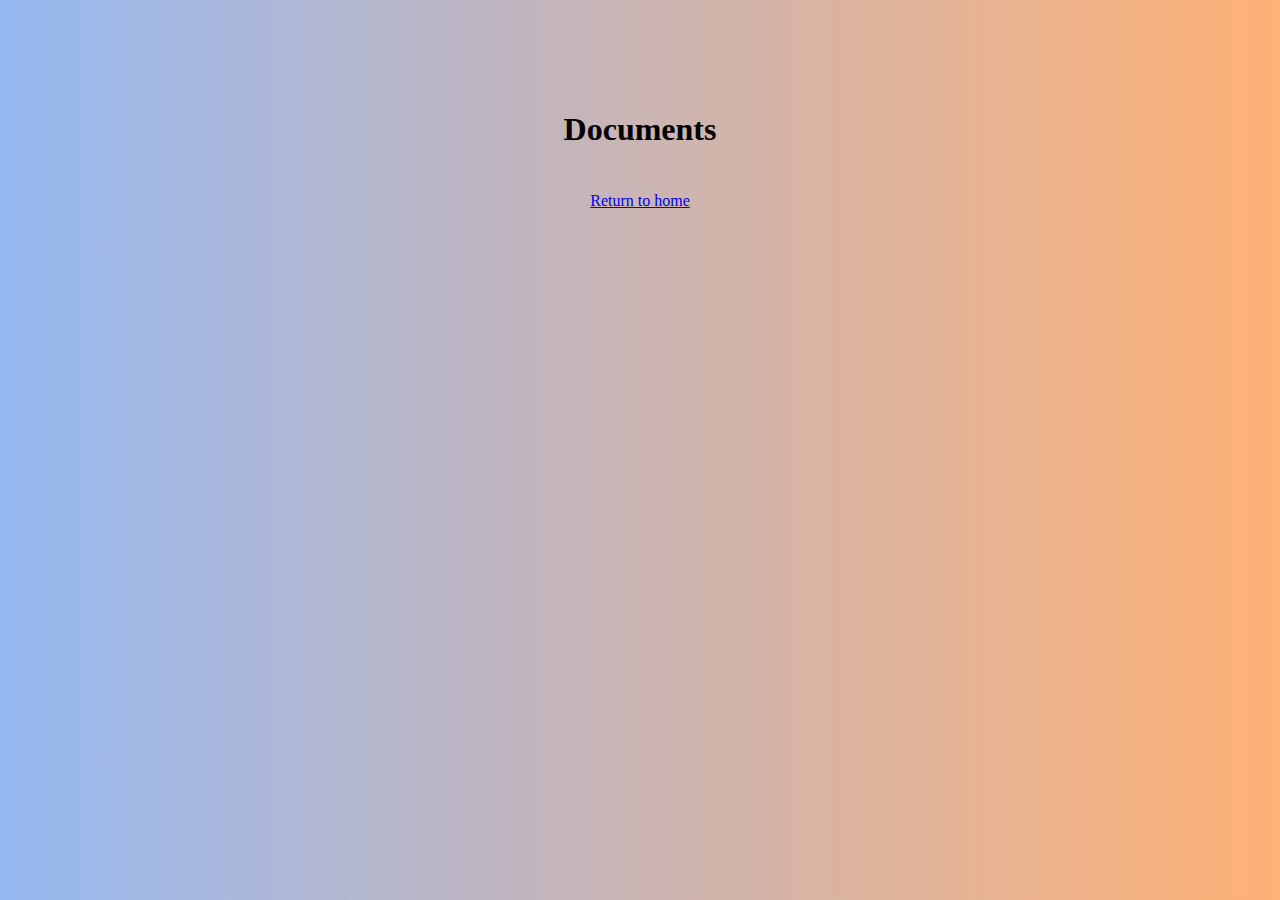
==== documents.html @ fcd9e90f "Inital commit" ====
<!DOCTYPE html>
<html>
    <head>
        <title>Videos</title>
        <link rel="stylesheet" type="text/css" href="video_style.css">
    </head>

    <header>
        <div>

        </div>
    </header>
    <body>
        <div class="wrapper">
            <h1>Documents</h1>
            <div class="content">
                <div class="left">
                    
                </div>

                <div class="right">
                
                </div>
            </div>
            <a class="homebutton" href=index.html>Return to home</a>
    </body>
</html>
---- video_style.css ----
html, body {
    background: linear-gradient(to right, rgb(150, 185, 242)0%, rgb(255, 177, 117) 100%);
    display: flex;
    align-items: center;
    justify-content: center;
    height: 100%;
    width: 100%;
    margin: 0px;
    padding: 0px;
  }
  
  .wrapper {
    text-align: center;
    max-width: 50%;
    display: flex;
    flex-direction: column;
    height: 80%;
  }
  
  .content {
      display: flex;
      flex-direction: row;
  }

  .left, .right {
    
    margin: 5px;
    max-width: 50%;
    display: flex;
    flex-direction: column;
    justify-content: center;
    background-color: white;
  }

  .homebutton {
    display: block;
    height: 30px;
    text-align: center;
    padding-top: 12px;
    padding-left: 15px;
    padding-right: 15px;
  }

  .homebutton:hover{
      background-color: orange;
      border-radius: 15px;
  }
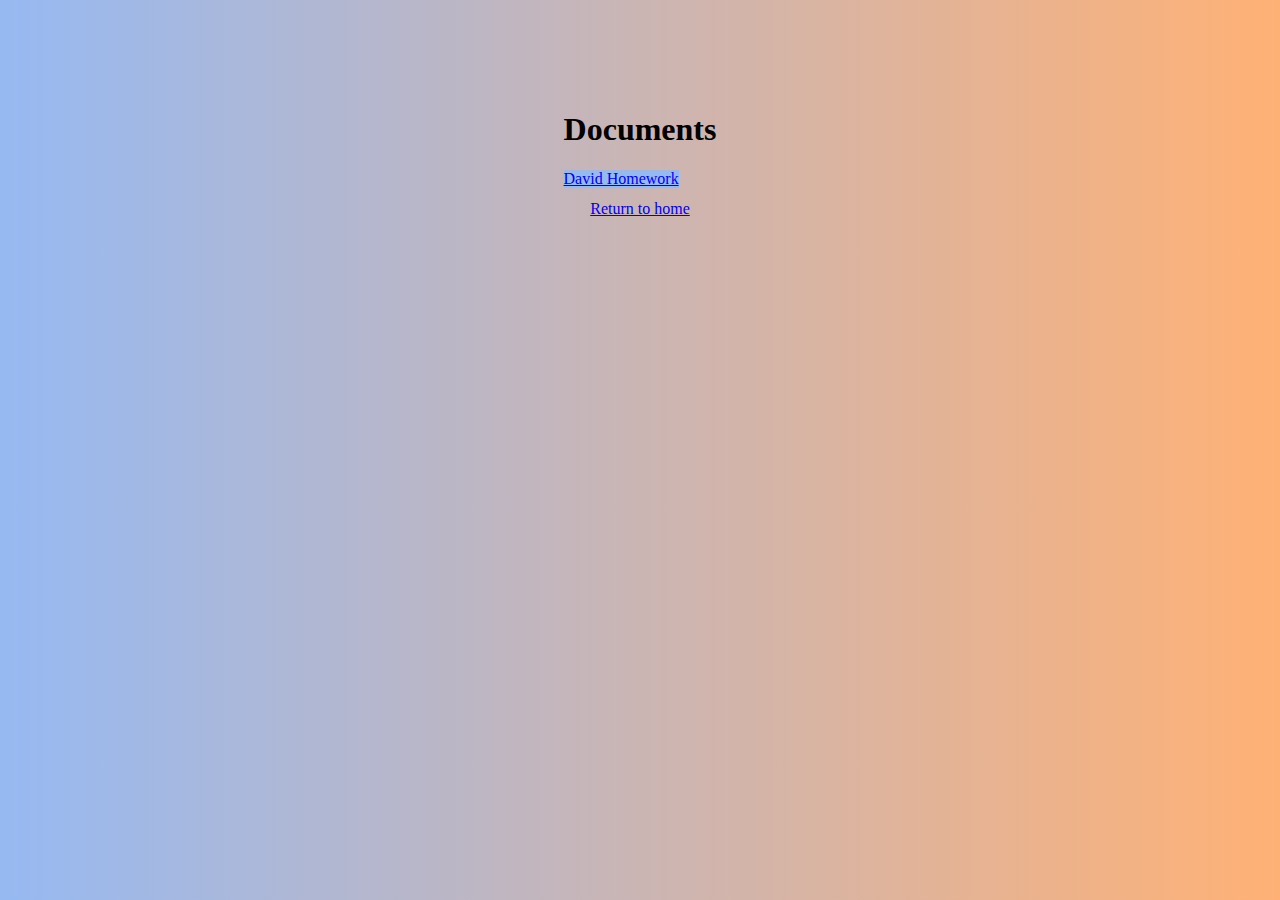
==== commit 3d5557cc: "Added david hw" ====
--- a/documents.html
+++ b/documents.html
@@ -14,13 +14,7 @@
         <div class="wrapper">
             <h1>Documents</h1>
             <div class="content">
-                <div class="left">
-                    
-                </div>
-
-                <div class="right">
-                
-                </div>
+                    <a id="David-HW" href="docs/David_Homework.pdf">David Homework</a>
             </div>
             <a class="homebutton" href=index.html>Return to home</a>
     </body>
--- a/video_style.css
+++ b/video_style.css
@@ -11,7 +11,7 @@
   
   .wrapper {
     text-align: center;
-    max-width: 50%;
+    max-width: 100%;
     display: flex;
     flex-direction: column;
     height: 80%;
@@ -29,9 +29,9 @@
     display: flex;
     flex-direction: column;
     justify-content: center;
-    background-color: white;
   }
-
+  
+  
   .homebutton {
     display: block;
     height: 30px;
@@ -45,3 +45,7 @@
       background-color: orange;
       border-radius: 15px;
   }
+
+  #David-HW {
+    background-color: rgb(150, 185, 242);
+  }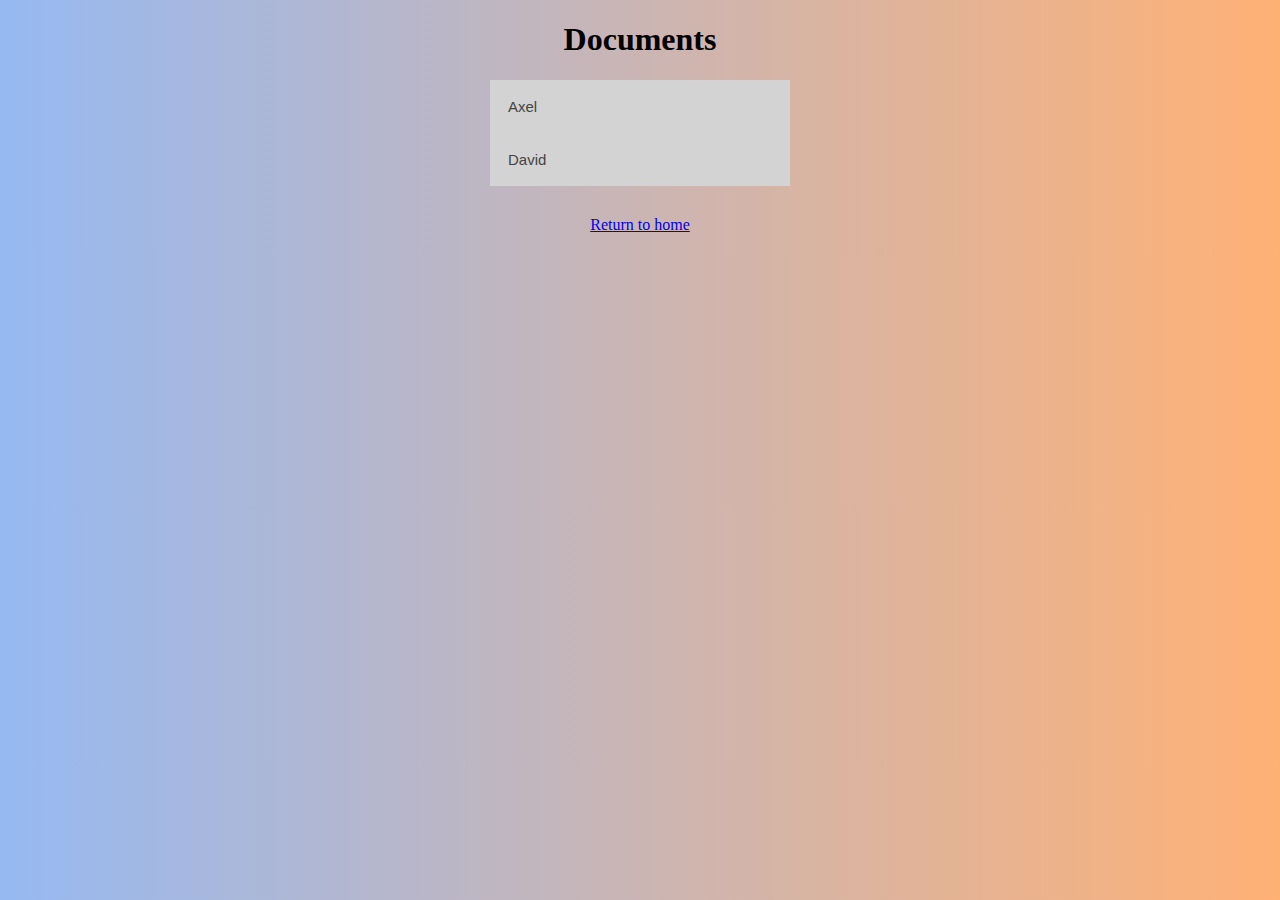
==== commit dd44f7bd: "Added file to docs" ====
--- a/documents.html
+++ b/documents.html
@@ -1,8 +1,8 @@
 <!DOCTYPE html>
 <html>
     <head>
-        <title>Videos</title>
-        <link rel="stylesheet" type="text/css" href="video_style.css">
+        <title>Documents</title>
+        <link rel="stylesheet" type="text/css" href="docs_style.css">
     </head>
 
     <header>
@@ -13,9 +13,34 @@
     <body>
         <div class="wrapper">
             <h1>Documents</h1>
-            <div class="content">
-                    <a id="David-HW" href="docs/David_Homework.pdf">David Homework</a>
+                  
+            <button class="accordion">Axel</button>
+            <div class="panel">
+                <a class="file-dl" id="Axel-challenge" href="docs/Challenge_problems_for_Axel.pdf">Axel Challenge Problems</a>
             </div>
+
+            <button class="accordion">David</button>
+            <div class="panel">
+                <a class="file-dl" id="David-HW" href="docs/David_Homework.pdf">David Homework #1</a>
+            </div>
+
+            <script>
+                var acc = document.getElementsByClassName("accordion");
+                var i;
+                    
+                for (i = 0; i < acc.length; i++) {
+                    acc[i].addEventListener("click", function() {
+                        this.classList.toggle("active");
+                        var panel = this.nextElementSibling;
+                        if (panel.style.display === "block") {
+                          panel.style.display = "none";
+                        } else {
+                          panel.style.display = "block";
+                        }
+                      });
+                    }
+                </script>
+
             <a class="homebutton" href=index.html>Return to home</a>
     </body>
 </html>--- a/docs_style.css
+++ b/docs_style.css
@@ -0,0 +1,48 @@
+html, body {
+    background: linear-gradient(to right, rgb(150, 185, 242)0%, rgb(255, 177, 117) 100%);
+    display: flex;
+    flex-direction: column;
+    align-items: center;
+    justify-content: center;
+    height: 100%;
+    width: 100%;
+    margin: 0px;
+    padding: 0px;
+  }
+
+  .wrapper {
+    text-align: center;
+    max-width: 100%;
+    display: flex;
+    flex-direction: column;
+    flex: 1;
+    height: 80%;
+  }
+
+  .accordion {
+    background-color: lightgray;
+    color: #444;
+    cursor: pointer;
+    padding: 18px;
+    width: 300px;
+    border: none;
+    text-align: left;
+    outline: none;
+    font-size: 15px;
+    transition: 0.4s;
+  }
+  
+  .active, .accordion:hover {
+    background-color: darkgray; 
+  }
+  
+  .panel {
+    padding: 0 18px;
+    display: none;
+    background-color: lightgray;
+    overflow: hidden;
+  }
+
+  .homebutton {
+      padding-top: 30px;
+  }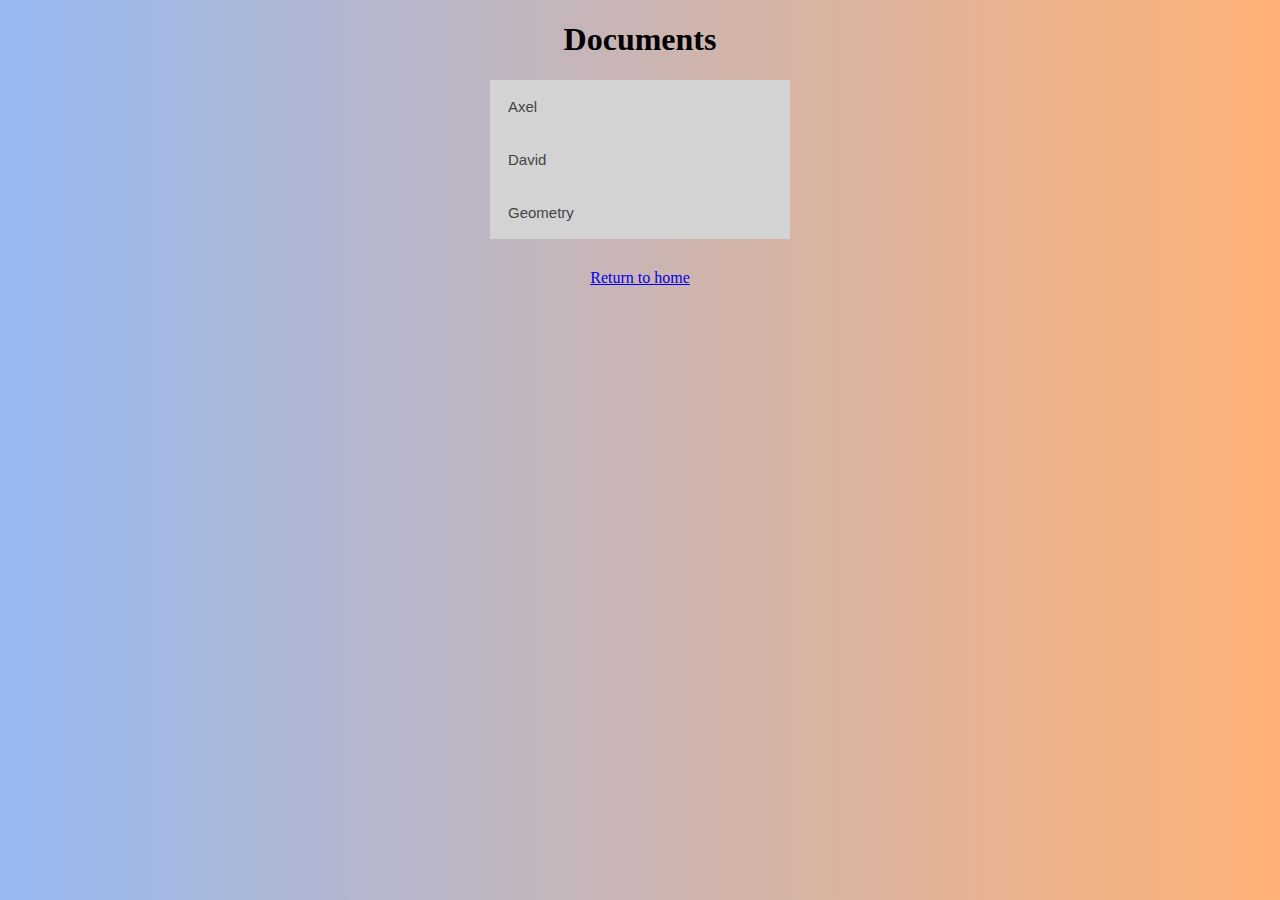
==== commit e6ab859e: "updated documents" ====
--- a/documents.html
+++ b/documents.html
@@ -24,6 +24,11 @@
                 <a class="file-dl" id="David-HW" href="docs/David_Homework.pdf">David Homework #1</a>
             </div>
 
+            <button class="accordion">Geometry</button>
+            <div class="panel">
+                <a class="file-dl" id="David-HW" href="docs/Geometry_Cheat_Sheet.pdf">Geometry Cheat Sheet</a>
+            </div>
+
             <script>
                 var acc = document.getElementsByClassName("accordion");
                 var i;
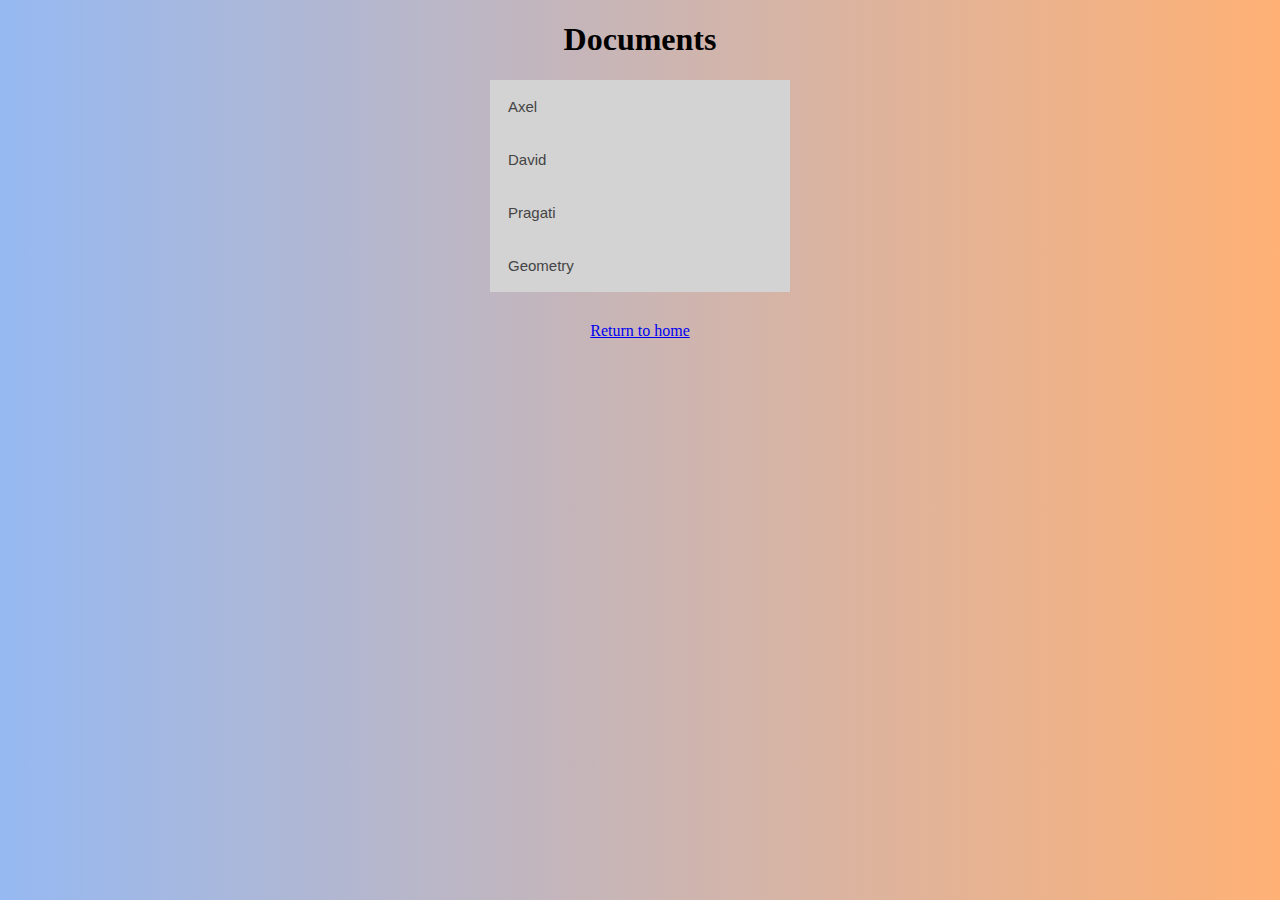
==== commit 29e54420: "added hw file" ====
--- a/documents.html
+++ b/documents.html
@@ -24,6 +24,11 @@
                 <a class="file-dl" id="David-HW" href="docs/David_Homework.pdf">David Homework #1</a>
             </div>
 
+            <button class="accordion">Pragati</button>
+            <div class="panel">
+                <a class="file-dl" id="Pragati-HW" href="docs/Pragati_Homework.pdf">Pragati Homework #1</a>
+            </div>
+            
             <button class="accordion">Geometry</button>
             <div class="panel">
                 <a class="file-dl" id="David-HW" href="docs/Geometry_Cheat_Sheet.pdf">Geometry Cheat Sheet</a>
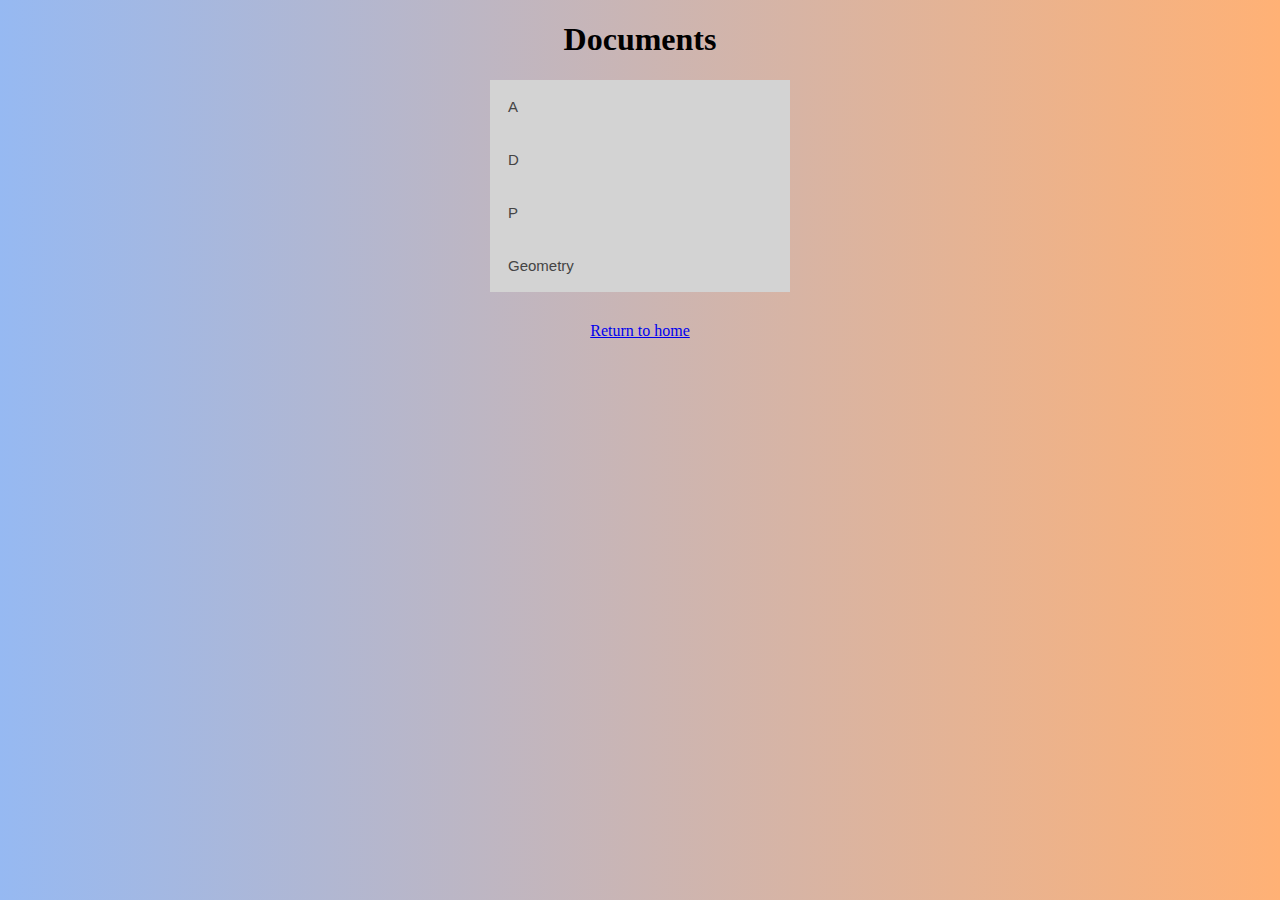
==== commit bfd7f3dd: "updated document/student names" ====
--- a/documents.html
+++ b/documents.html
@@ -14,24 +14,24 @@
         <div class="wrapper">
             <h1>Documents</h1>
                   
-            <button class="accordion">Axel</button>
+            <button class="accordion">A</button>
             <div class="panel">
-                <a class="file-dl" id="Axel-challenge" href="docs/Challenge_problems_for_Axel.pdf">Axel Challenge Problems</a>
+                <a class="file-dl" id="A-challenge" href="docs/A_HW.pdf">A Challenge Problems</a>
             </div>
 
-            <button class="accordion">David</button>
+            <button class="accordion">D</button>
             <div class="panel">
-                <a class="file-dl" id="David-HW" href="docs/David_Homework.pdf">David Homework #1</a>
+                <a class="file-dl" id="D-HW" href="docs/D_HW.pdf">D Homework #1</a>
             </div>
 
-            <button class="accordion">Pragati</button>
+            <button class="accordion">P</button>
             <div class="panel">
-                <a class="file-dl" id="Pragati-HW" href="docs/Pragati_Homework.pdf">Pragati Homework #1</a>
+                <a class="file-dl" id="P-HW" href="docs/P_HW.pdf">P Homework #1</a>
             </div>
             
             <button class="accordion">Geometry</button>
             <div class="panel">
-                <a class="file-dl" id="David-HW" href="docs/Geometry_Cheat_Sheet.pdf">Geometry Cheat Sheet</a>
+                <a class="file-dl" id="Geometry-CS" href="docs/Geometry_Cheat_Sheet.pdf">Geometry Cheat Sheet</a>
             </div>
 
             <script>
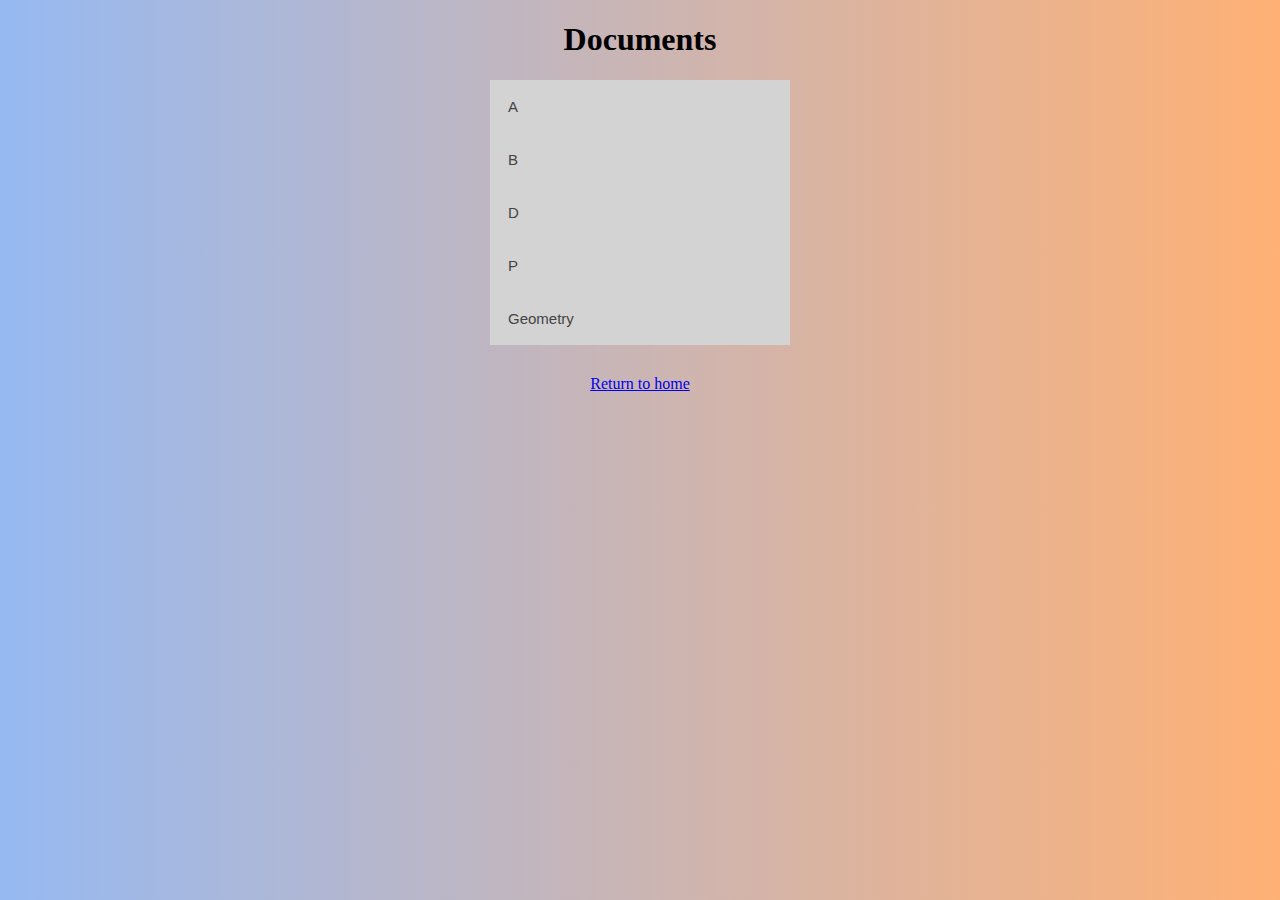
==== commit 5c3fd018: "added hw doc" ====
--- a/documents.html
+++ b/documents.html
@@ -17,6 +17,11 @@
             <button class="accordion">A</button>
             <div class="panel">
                 <a class="file-dl" id="A-challenge" href="docs/A_HW.pdf">A Challenge Problems</a>
+            </div>
+
+            <button class="accordion">B</button>
+            <div class="panel">
+                <a class="file-dl" id="B-HW" href="docs/B_HW.pdf">B</a>
             </div>
 
             <button class="accordion">D</button>
